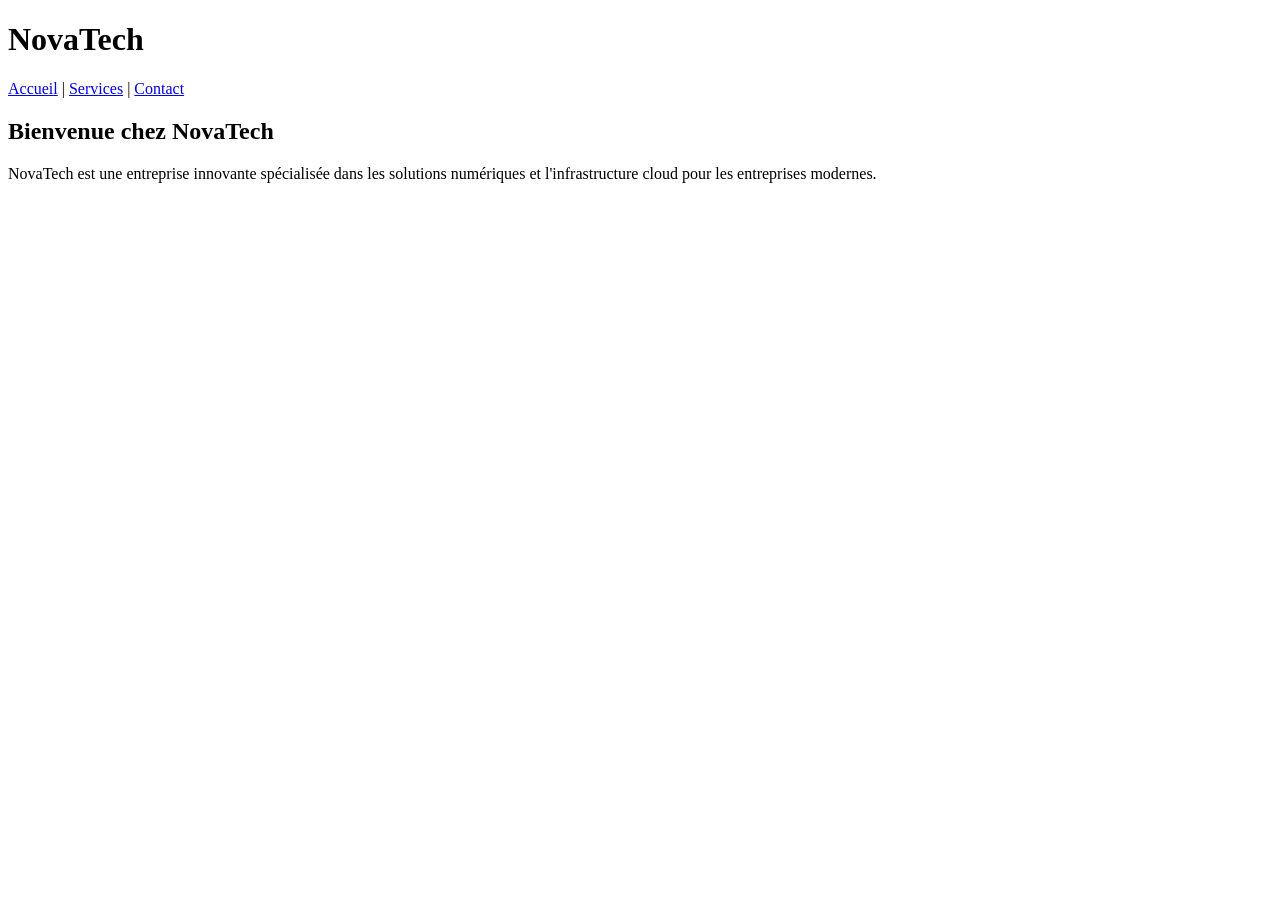
==== index.html @ e6ca016d "Initialisation du projet (page d'accueil) avec index.html" ====
<!DOCTYPE html>                                                                                                                                                                                                                
    <html lang="fr">                                                                                                                                                                                                               
    <head>                                                                                                                                                                                                                         
        <meta charset="UTF-8">                                                                                                                                                                                                     
        <title>NovaTech accueil</title>                                                                                                                                                                                          
    </head>                                                                                                                                                                                                                        
    <body>                                                                                                                                                                                                                         
        <header>                                                                                                                                                                                                                   
            <h1>NovaTech</h1>                                                                                                                                                                                                      
            <nav>                                                                                                                                                                                                                  
                <a href="index.html">Accueil</a> |                                                                                                                                                                                 
                <a href="services.html">Services</a> |                                                                                                                                                                             
                <a href="contact.html">Contact</a>                                                                                                                                                                                 
            </nav>                                                                                                                                                                                                                 
        </header>                                                                                                                                                                                                                  
        <main>                                                                                                                                                                                                                     
            <h2>Bienvenue chez NovaTech</h2>                                                                                                                                                                                       
            <p>NovaTech est une entreprise innovante spécialisée dans les solutions numériques et l'infrastructure cloud pour les entreprises modernes.</p>                                                                        
        </main>                                                                                                                                                                                                                    
    </body>                                                                                                                                                                                                                        
</html>
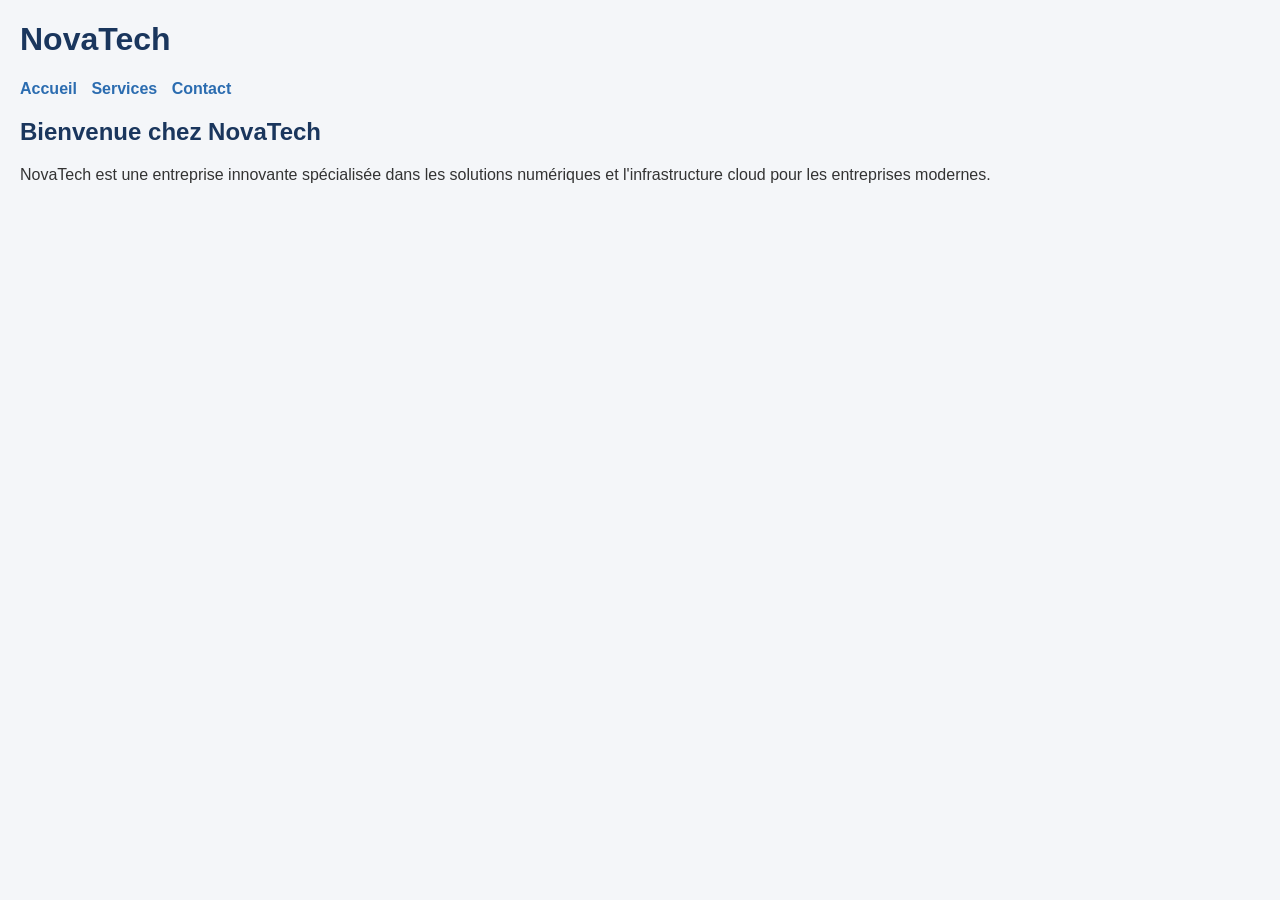
==== commit 561af4a8: "Ajout de style.css avec le link de la page d'accueil" ====
--- a/index.html
+++ b/index.html
@@ -1,21 +1,22 @@
-<!DOCTYPE html>                                                                                                                                                                                                                
-    <html lang="fr">                                                                                                                                                                                                               
-    <head>                                                                                                                                                                                                                         
-        <meta charset="UTF-8">                                                                                                                                                                                                     
-        <title>NovaTech accueil</title>                                                                                                                                                                                          
-    </head>                                                                                                                                                                                                                        
-    <body>                                                                                                                                                                                                                         
-        <header>                                                                                                                                                                                                                   
-            <h1>NovaTech</h1>                                                                                                                                                                                                      
-            <nav>                                                                                                                                                                                                                  
-                <a href="index.html">Accueil</a> |                                                                                                                                                                                 
-                <a href="services.html">Services</a> |                                                                                                                                                                             
-                <a href="contact.html">Contact</a>                                                                                                                                                                                 
-            </nav>                                                                                                                                                                                                                 
-        </header>                                                                                                                                                                                                                  
-        <main>                                                                                                                                                                                                                     
-            <h2>Bienvenue chez NovaTech</h2>                                                                                                                                                                                       
+<!DOCTYPE html>                                                                                                                      
+    <html lang="fr">                                                                                                                                                     
+    <head>                                                                                                                                                 
+        <meta charset="UTF-8">
+        <title>NovaTech accueil</title>
+        <link rel="stylesheet" href="style.css">
+    </head>
+    <body>                                                                                                                        
+        <header>                                                                                                                                            
+            <h1>NovaTech</h1>                                      
+            <nav>                                                                                                                                    
+                <a href="index.html">Accueil</a>                                                                                                                                
+                <a href="services.html">Services</a>                                                                                                                                
+                <a href="contact.html">Contact</a>                                                                                                                               
+            </nav>                                                                                                                                                 
+        </header>                                                                                                                                   
+        <main>                                                                                                                                 
+            <h2>Bienvenue chez NovaTech</h2>                                                                                                    
             <p>NovaTech est une entreprise innovante spécialisée dans les solutions numériques et l'infrastructure cloud pour les entreprises modernes.</p>                                                                        
-        </main>                                                                                                                                                                                                                    
-    </body>                                                                                                                                                                                                                        
+        </main>
+    </body>
 </html>
--- a/style.css
+++ b/style.css
@@ -0,0 +1,17 @@
+body {                                                                                                                                                                                                                         
+    font-family: Arial, sans-serif;                                                                                                                                                                                            
+    background-color: #f4f6f9;                                                                                                                                                                                                 
+    color: #333333;                                                                                                                                                                                                            
+    margin: 20px;                                                                                                                                                                                                              
+}                                                                                                                                                                                                                              
+                                                                                                                                                                                                                                
+h1, h2 {                                                                                                                                                                                                                       
+    color: #1a365d;                                                                                                                                                                                                            
+}                                                                                                                                                                                                                              
+                                                                                                                                                                                                                                
+nav a {                                                                                                                                                                                                                        
+    color: #2b6cb0;                                                                                                                                                                                                            
+    text-decoration: none;                                                                                                                                                                                                     
+    font-weight: bold;                                                                                                                                                                                                         
+    margin-right: 10px;                                                                                                                                                                                                        
+}
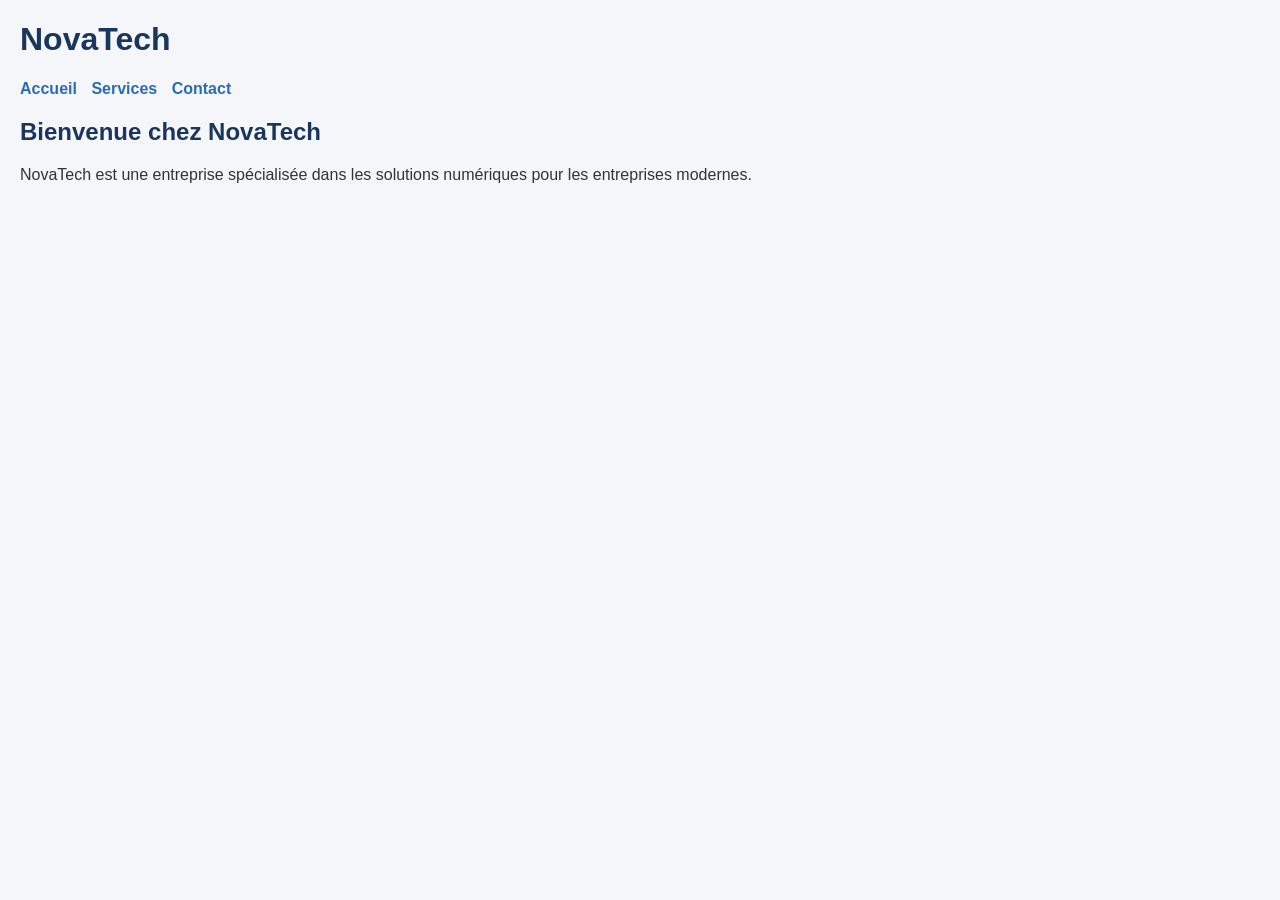
==== commit d81b044b: "Ajout du fichier README.md" ====
--- a/index.html
+++ b/index.html
@@ -16,7 +16,7 @@
         </header>                                                                                                                                   
         <main>                                                                                                                                 
             <h2>Bienvenue chez NovaTech</h2>                                                                                                    
-            <p>NovaTech est une entreprise innovante spécialisée dans les solutions numériques et l'infrastructure cloud pour les entreprises modernes.</p>                                                                        
+            <p>NovaTech est une entreprise spécialisée dans les solutions numériques pour les entreprises modernes.</p>                                                                        
         </main>
     </body>
 </html>
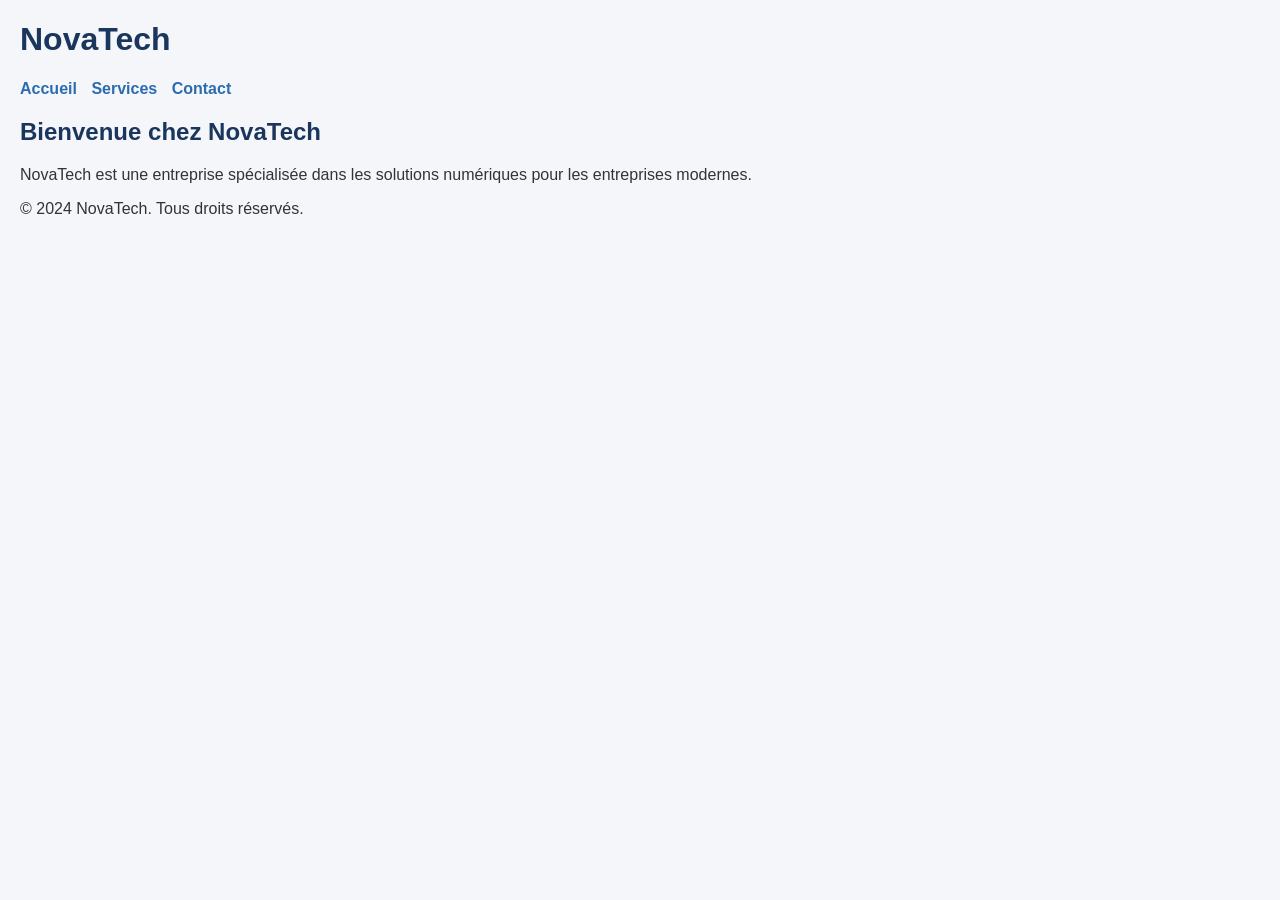
==== commit 1530e159: "Ajout du footer" ====
--- a/index.html
+++ b/index.html
@@ -18,5 +18,7 @@
             <h2>Bienvenue chez NovaTech</h2>                                                                                                    
             <p>NovaTech est une entreprise spécialisée dans les solutions numériques pour les entreprises modernes.</p>                                                                        
         </main>
+        <footer>
+            <p>&copy; 2024 NovaTech. Tous droits réservés.</p>
     </body>
 </html>
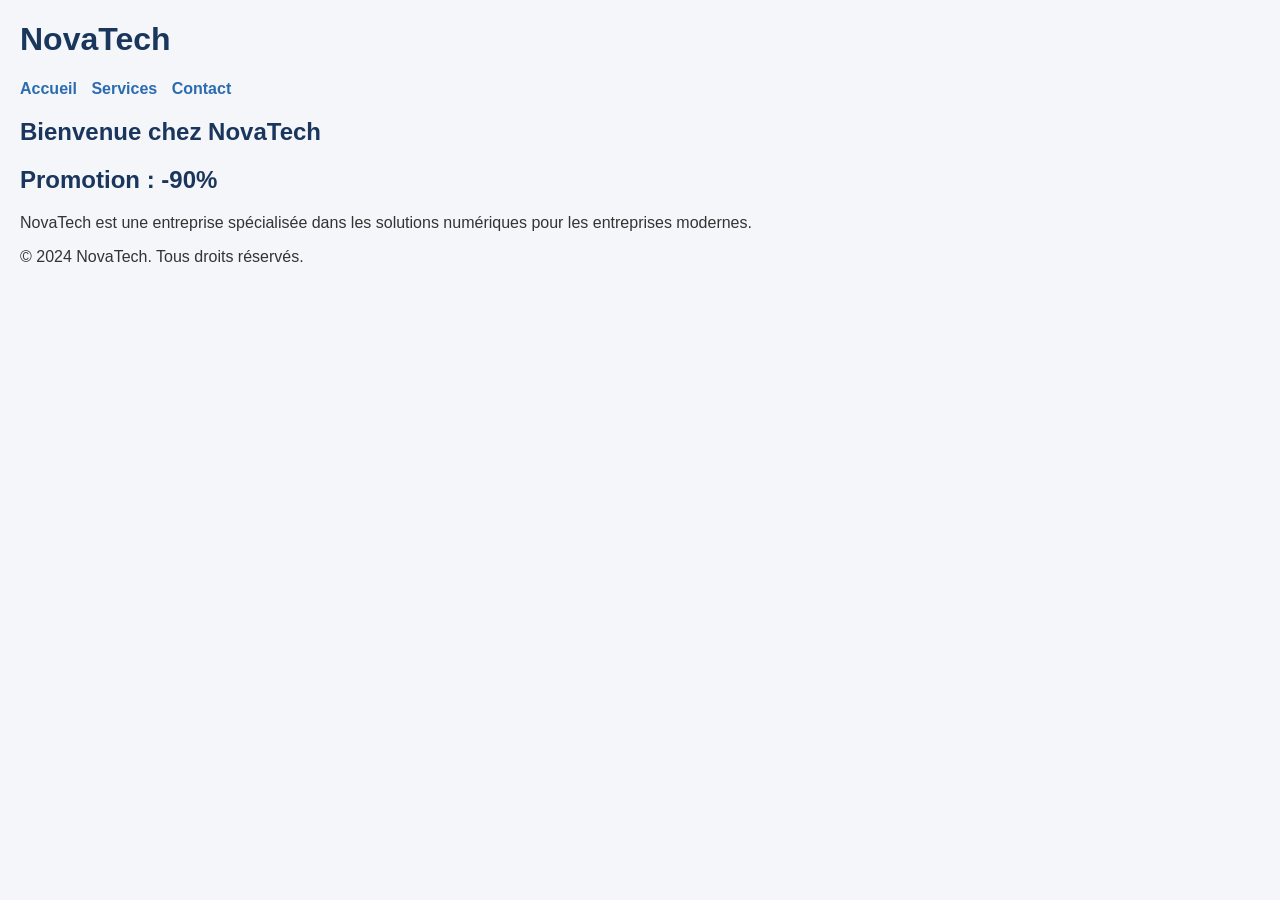
==== commit 36ab7242: "Ajout promotion" ====
--- a/index.html
+++ b/index.html
@@ -15,7 +15,8 @@
             </nav>                                                                                                                                                 
         </header>                                                                                                                                   
         <main>                                                                                                                                 
-            <h2>Bienvenue chez NovaTech</h2>                                                                                                    
+            <h2>Bienvenue chez NovaTech</h2>
+            <h2>Promotion : -90% </h2>
             <p>NovaTech est une entreprise spécialisée dans les solutions numériques pour les entreprises modernes.</p>                                                                        
         </main>
         <footer>
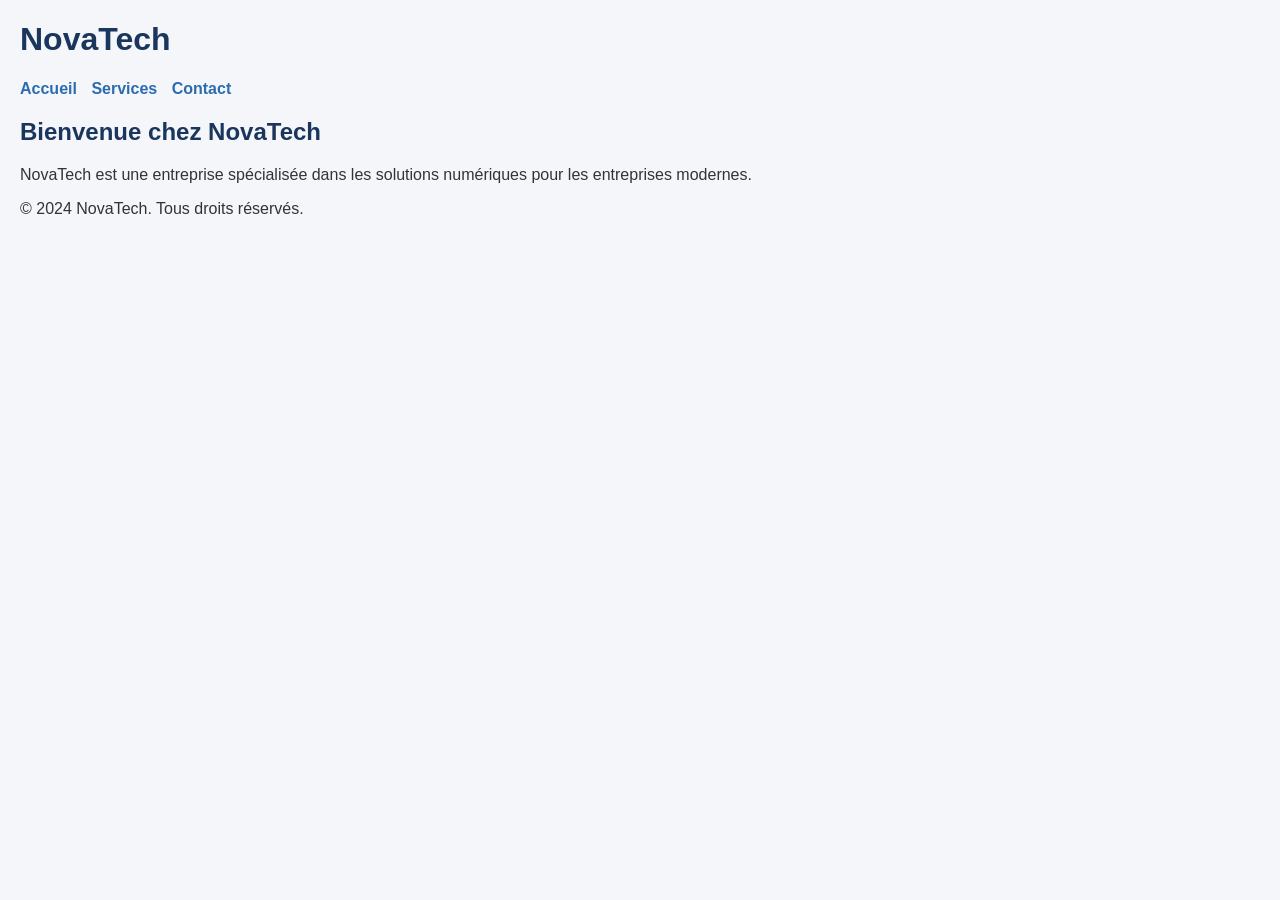
==== commit 9216d2e3: "Revert "Ajout promotion" This reverts commit 36ab72421ef5ed5e86e9f470abbbea87f0ff32d2." ====
--- a/index.html
+++ b/index.html
@@ -15,8 +15,7 @@
             </nav>                                                                                                                                                 
         </header>                                                                                                                                   
         <main>                                                                                                                                 
-            <h2>Bienvenue chez NovaTech</h2>
-            <h2>Promotion : -90% </h2>
+            <h2>Bienvenue chez NovaTech</h2>                                                                                                    
             <p>NovaTech est une entreprise spécialisée dans les solutions numériques pour les entreprises modernes.</p>                                                                        
         </main>
         <footer>
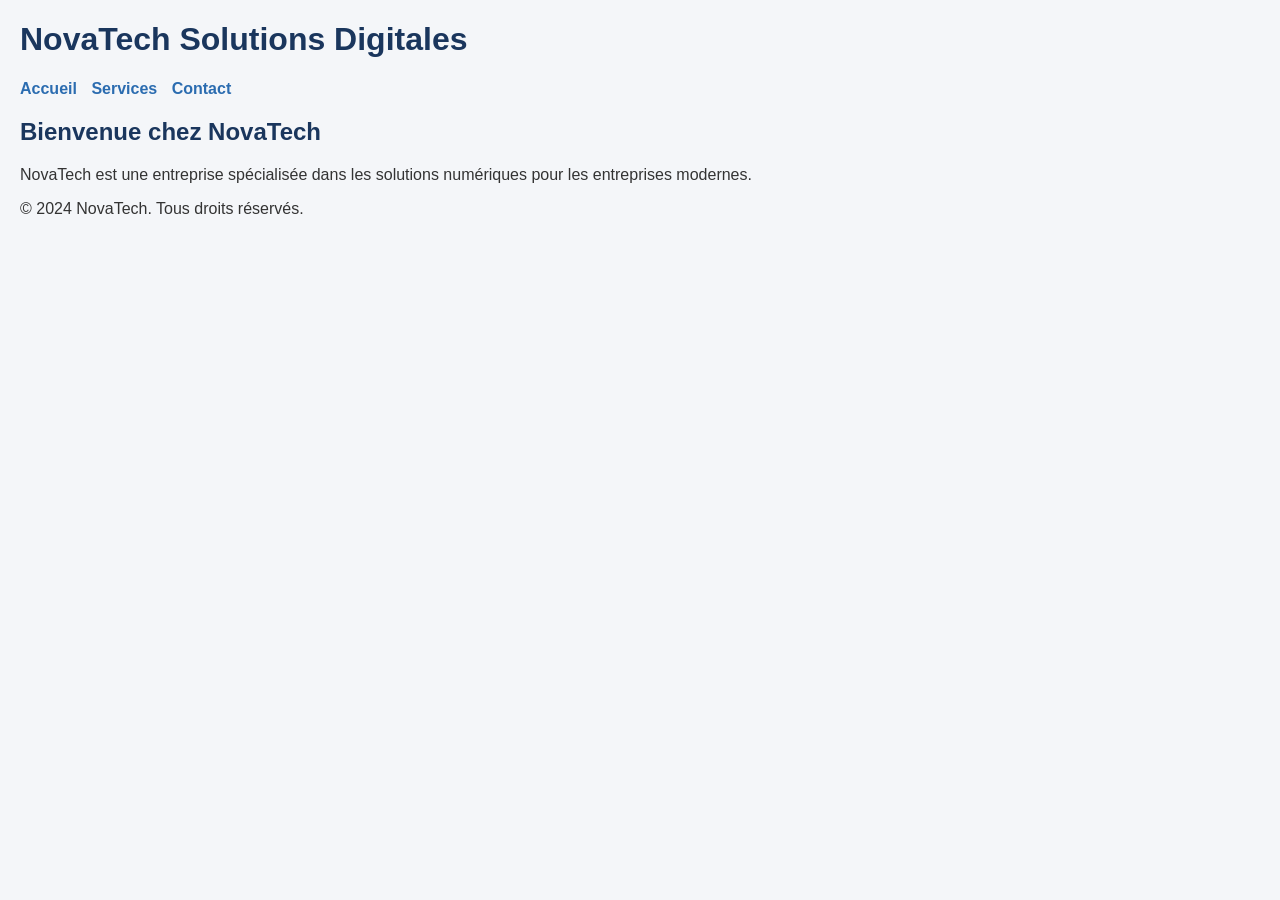
==== commit b949626c: "Correction Urgente dans index.html" ====
--- a/index.html
+++ b/index.html
@@ -7,7 +7,7 @@
     </head>
     <body>                                                                                                                        
         <header>                                                                                                                                            
-            <h1>NovaTech</h1>                                      
+            <h1>NovaTech Solutions Digitales</h1>                                      
             <nav>                                                                                                                                    
                 <a href="index.html">Accueil</a>                                                                                                                                
                 <a href="services.html">Services</a>                                                                                                                                
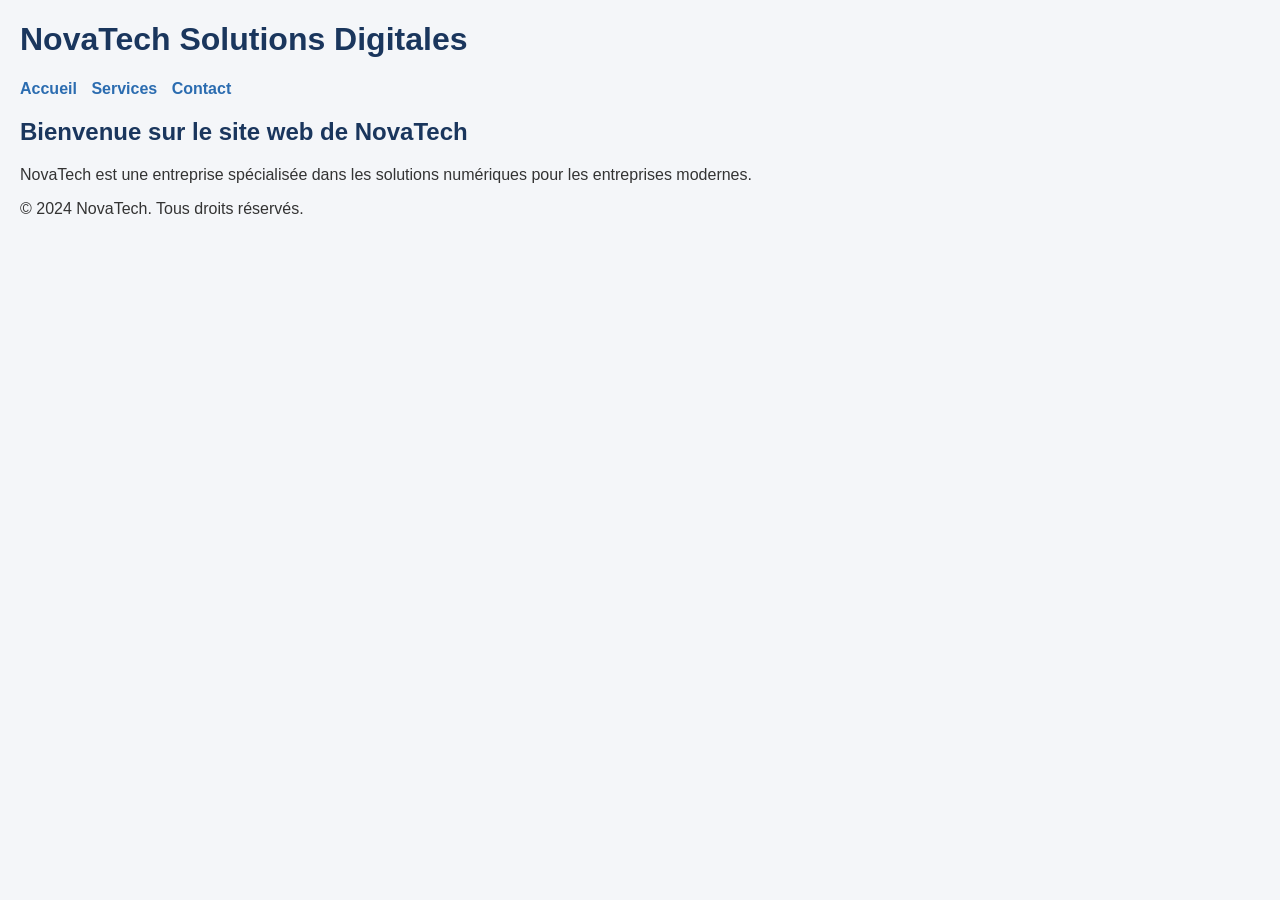
==== commit 6e1b5504: "Correction du h2 dans la page d'accueil" ====
--- a/index.html
+++ b/index.html
@@ -15,10 +15,11 @@
             </nav>                                                                                                                                                 
         </header>                                                                                                                                   
         <main>                                                                                                                                 
-            <h2>Bienvenue chez NovaTech</h2>                                                                                                    
+            <h2>Bienvenue sur le site web de NovaTech</h2>                                                                                                    
             <p>NovaTech est une entreprise spécialisée dans les solutions numériques pour les entreprises modernes.</p>                                                                        
         </main>
         <footer>
             <p>&copy; 2024 NovaTech. Tous droits réservés.</p>
+        </footer>
     </body>
 </html>
